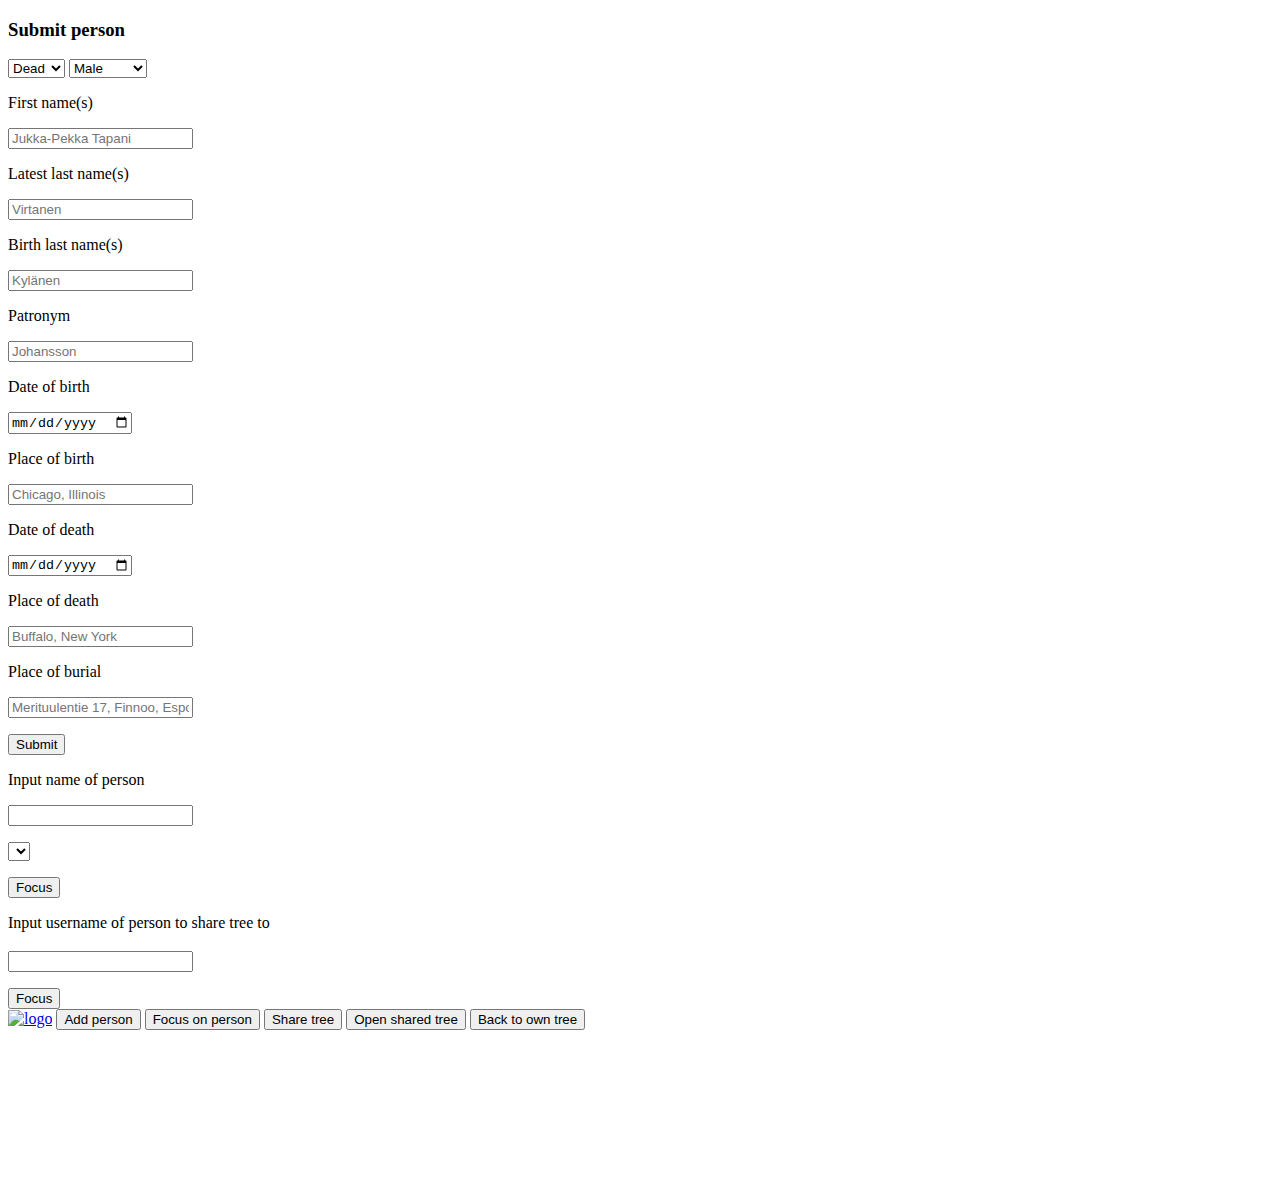
==== graph/index.html @ b54826d3 "final test" ====
<!DOCTYPE html>

<head>
    <html lang="en">
    <meta charset="utf-8">
    <meta name="viewport" content="width=device-width, initial-scale=1.0">
    <title></title>
    <link rel="shortcut icon" href="/img/foobatreeicon.png" type="image/x-icon">
</head>

<link rel="stylesheet" href="style.css">
<link href='https://fonts.googleapis.com/css?family=Montserrat' rel='stylesheet'>

<body>
    <div class="popup-overlay" id="popupOverlay">
        <div class="popup" id="popup">
            <div class="popup-content">
                <h3>Submit person</h3>
                <select onchange="hideForm(this.value)" onclick="hideForm(this.value)" name="status" id="status">
                    <option value="dead" selected="true" id="deadSelection">Dead</option>
                    <option value="alive" id="aliveSelection">Living</option>
                </select>
                <select name="gender" id="gender">
                    <option value="male">Male</option>
                    <option value="female">Female</option>
                    <option value="unknown">Unknown</option>
                </select>
                <p class="tohide">First name(s)</p>
                <input class="popup-input tohide" type="text" placeholder="Jukka-Pekka Tapani" id="firstNameInput">
                <p>Latest last name(s)</p>
                <input class="popup-input" type="text" placeholder="Virtanen" id="lastNameInput">
                <p>Birth last name(s)</p>
                <input class="popup-input" type="text" placeholder="Kylänen" id="OgNameInput1">
                <p class="tohide">Patronym</p>
                <input class="popup-input tohide" type="text" placeholder="Johansson" id="patronymInput">
                <p class="tohide">Date of birth</p>
                <input class="popup-input tohide" type="date" placeholder="1776.11.4" id="bornDateInput">
                <p class="tohide">Place of birth</p>
                <input class="popup-input tohide" type="text" placeholder="Chicago, Illinois" id="bornPlaceInput">
                <p class="tohide">Date of death</p>
                <input class="popup-input tohide" type="date" placeholder="1796.11.4" id="diedDateInput">
                <p class="tohide">Place of death</p>
                <input class="popup-input tohide" type="text" placeholder="Buffalo, New York" id="diedPlaceInput">
                <p class="tohide">Place of burial</p>
                <input class="popup-input tohide" type="text"
                    placeholder="Merituulentie 17, Finnoo, Espoo, Uusimaa, Finland" id="buriedPlaceInput">
                <p></p>
                <button onclick="submitForm()">Submit</button>
            </div>
        </div>

    </div>
    <div class="popup-overlay" id="popupOverlay2">
        <div class="popup" id="popup2">
            <div class="popup-content">
                <p>Input name of person</p>
                <input class="popup-input" type="text" id="focusInput">
                <p></p>
                <select name="focusPerson" id="selectFocus">
                </select>
                <p></p>
                <button type="button" id="focuspersonsubmit" onclick=setTarget()>Focus</button>
            </div>
        </div>
    </div>
    <div class="popup-overlay" id="popupOverlay3">
        <div class="popup" id="popup3">
            <div class="popup-content">
                <p>Input username of person to share tree to</p>
                <h3 id="error"></h3>
                <input class="popup-input" type="text" id="shareInput">
                <p></p>
                <button type="button" id="sharetree" onclick=shareTree()>Focus</button>
            </div>
        </div>
    </div>
    <nav id="navbar">
        <a href="/"><img src="/img/foobatree.png" alt="logo" id="logo"></a>

        <button type="button" class="navbutton" id="addperson" onclick=openPopupFunc()>Add person</button>
        <button class="navbutton" id="focusperson" onclick=focusPopup()>Focus on person</button>
        <button class="navbutton" id="sharetree" onclick=shareTreePopup()>Share tree</button>
        <button class="navbutton" id="openshared" onclick=openSharedPopup()>Open shared tree</button>
        <button class="navbutton" id="openshared" onclick=ownTree()>Back to own tree</button>
    </nav>

    <svg id="graph">
        <g transform="translate(20,20)" />
    </svg>
</body>
<script src="https://cdn.jsdelivr.net/lodash/4.17.4/lodash.min.js"></script>
<script src="https://d3js.org/d3.v4.min.js"></script>
<script src="https://cdn.jsdelivr.net/npm/d3-dtree@2.4.1/dist/dTree.min.js"></script>
<script src="https://cdn.jsdelivr.net/npm/minisearch@7.1.0/dist/umd/index.min.js"></script>
<script src="https://dagrejs.github.io/project/dagre-d3/latest/dagre-d3.min.js"></script>
<script src=" https://cdn.jsdelivr.net/npm/dagre@0.8.5/dist/dagre.min.js "></script>
<script src="graph.js"></script>

</html>
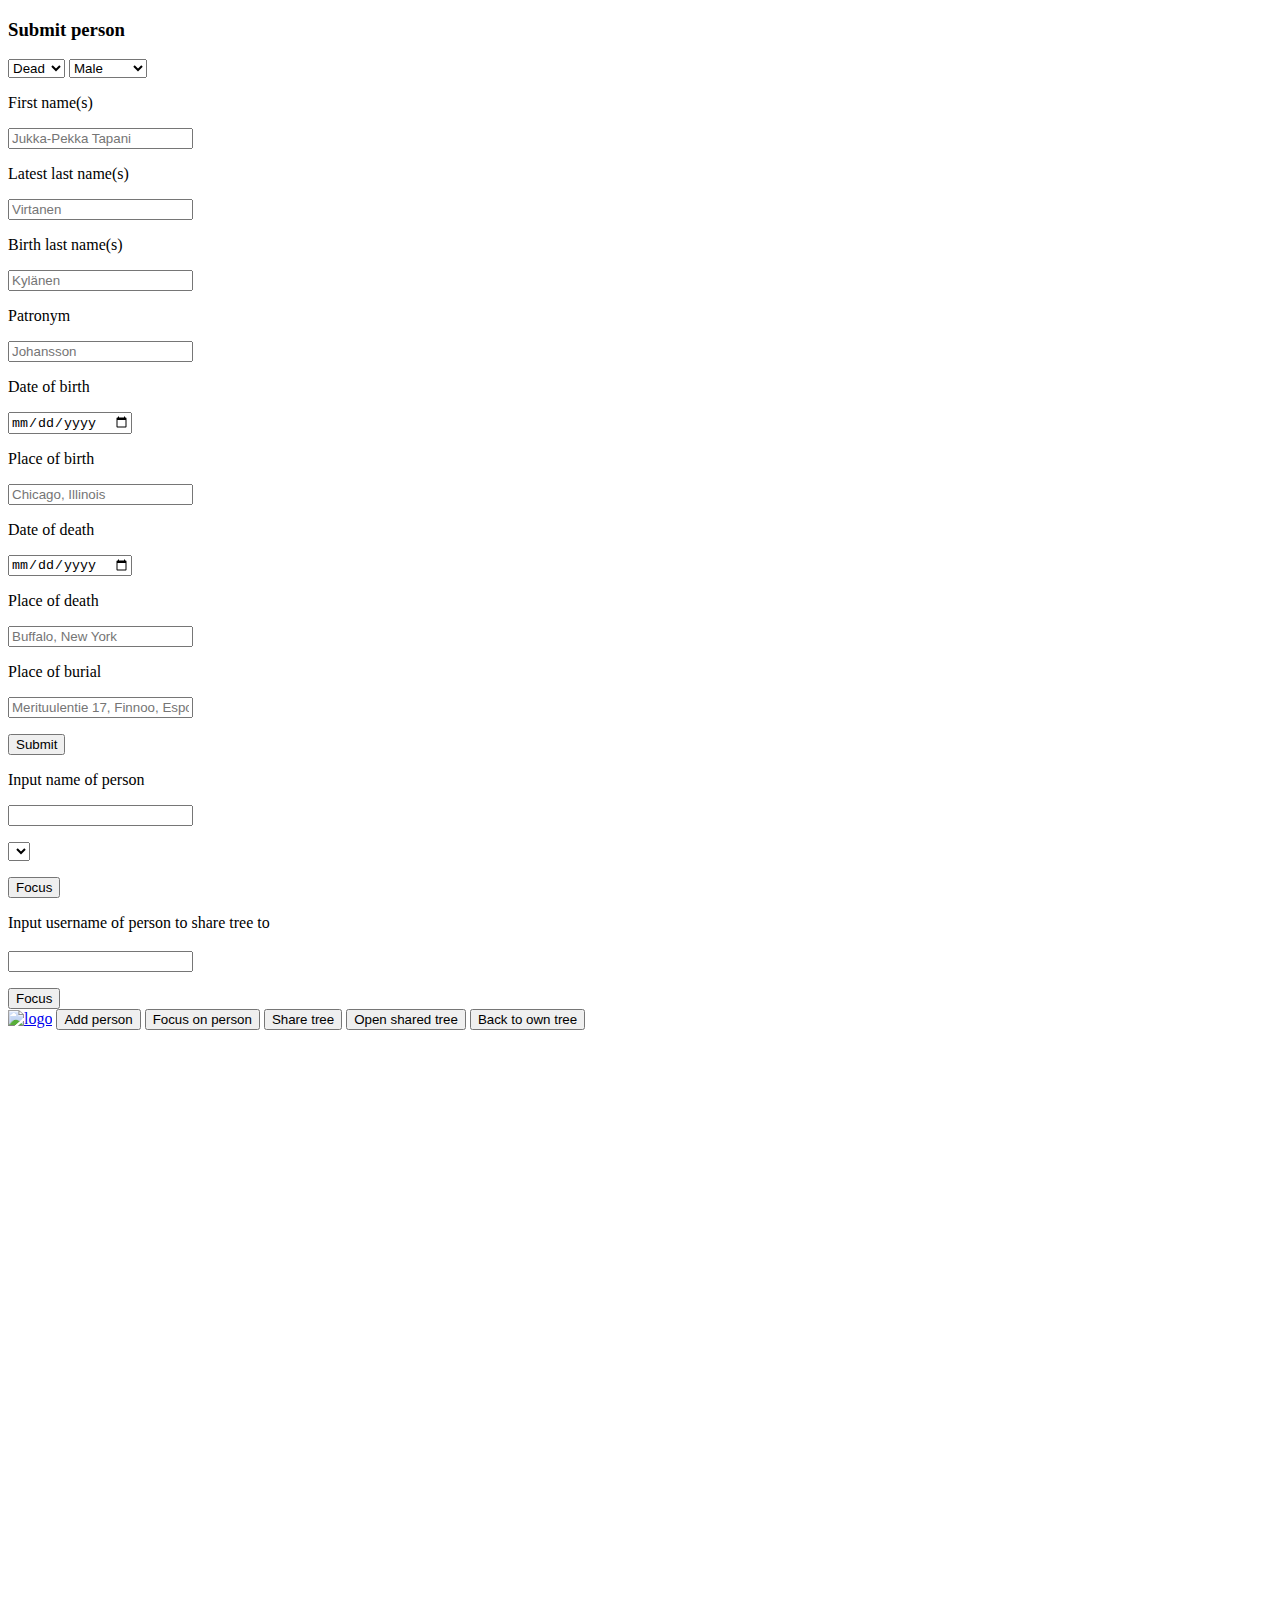
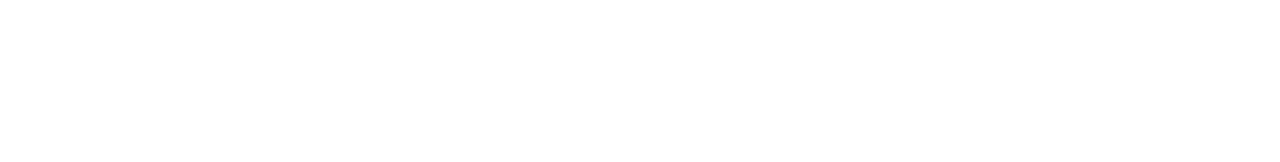
==== commit 3365f3f9: "improvements to relative system, person page in general" ====
--- a/graph/index.html
+++ b/graph/index.html
@@ -88,12 +88,11 @@
         <g transform="translate(20,20)" />
     </svg>
 </body>
-<script src="https://cdn.jsdelivr.net/lodash/4.17.4/lodash.min.js"></script>
 <script src="https://d3js.org/d3.v4.min.js"></script>
-<script src="https://cdn.jsdelivr.net/npm/d3-dtree@2.4.1/dist/dTree.min.js"></script>
 <script src="https://cdn.jsdelivr.net/npm/minisearch@7.1.0/dist/umd/index.min.js"></script>
 <script src="https://dagrejs.github.io/project/dagre-d3/latest/dagre-d3.min.js"></script>
 <script src=" https://cdn.jsdelivr.net/npm/dagre@0.8.5/dist/dagre.min.js "></script>
+<script src="/utils.js"></script>
 <script src="graph.js"></script>
 
 </html>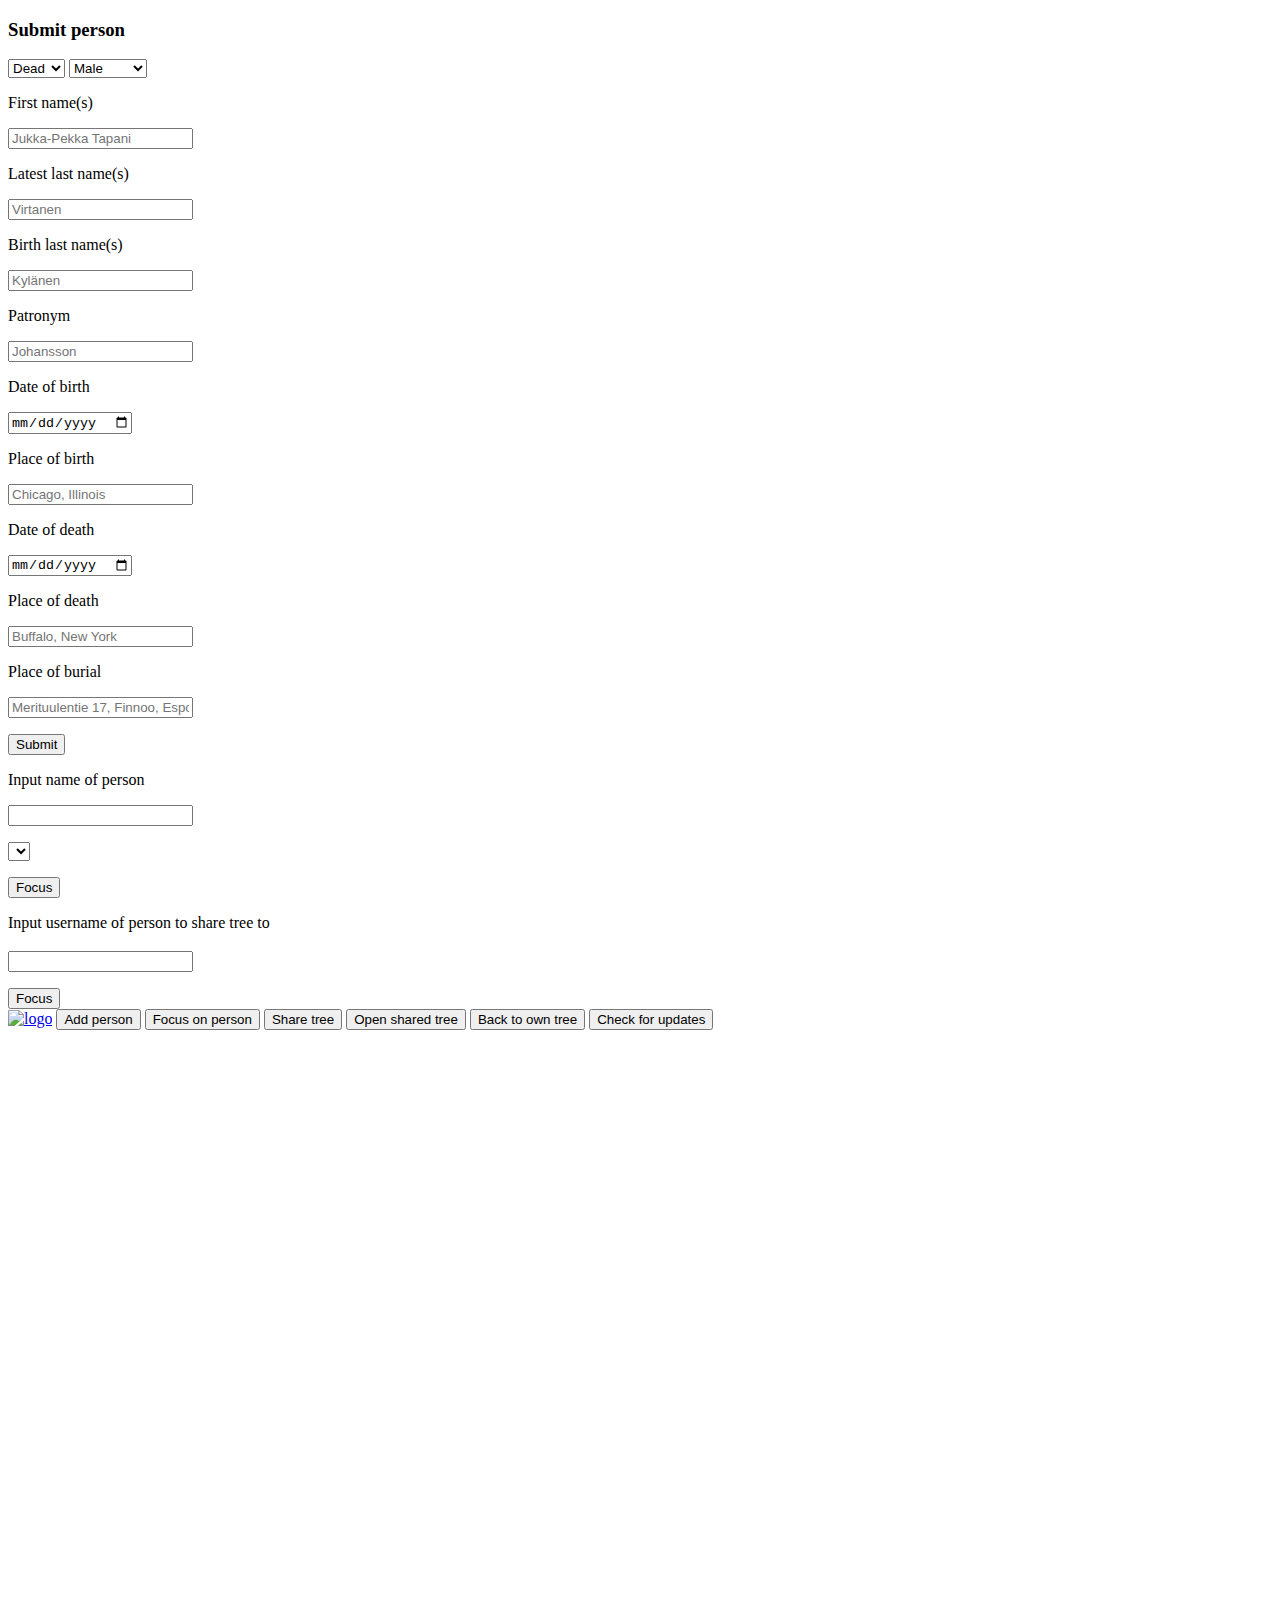
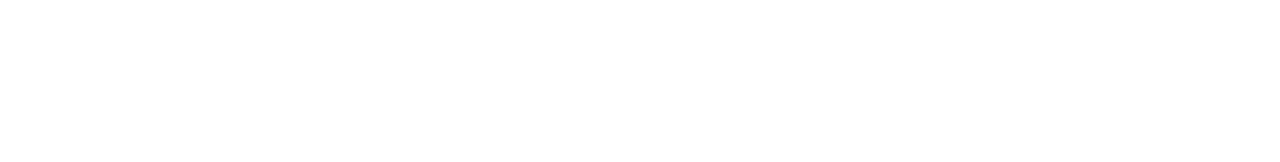
==== commit 06a12b02: "added button check graph for updates without refresh" ====
--- a/graph/index.html
+++ b/graph/index.html
@@ -82,6 +82,7 @@
         <button class="navbutton" id="sharetree" onclick=shareTreePopup()>Share tree</button>
         <button class="navbutton" id="openshared" onclick=openSharedPopup()>Open shared tree</button>
         <button class="navbutton" id="openshared" onclick=ownTree()>Back to own tree</button>
+        <button class="navbutton" id="openshared" onclick=checkGraphUpdates()>Check for updates</button>
     </nav>
 
     <svg id="graph">
@@ -90,9 +91,9 @@
 </body>
 <script src="https://d3js.org/d3.v4.min.js"></script>
 <script src="https://cdn.jsdelivr.net/npm/minisearch@7.1.0/dist/umd/index.min.js"></script>
-<script src="https://dagrejs.github.io/project/dagre-d3/latest/dagre-d3.min.js"></script>
 <script src=" https://cdn.jsdelivr.net/npm/dagre@0.8.5/dist/dagre.min.js "></script>
-<script src="/utils.js"></script>
+<script src="/lib/dagre-d3.js"></script>
+<script src="/lib/utils.js"></script>
 <script src="graph.js"></script>
 
 </html>